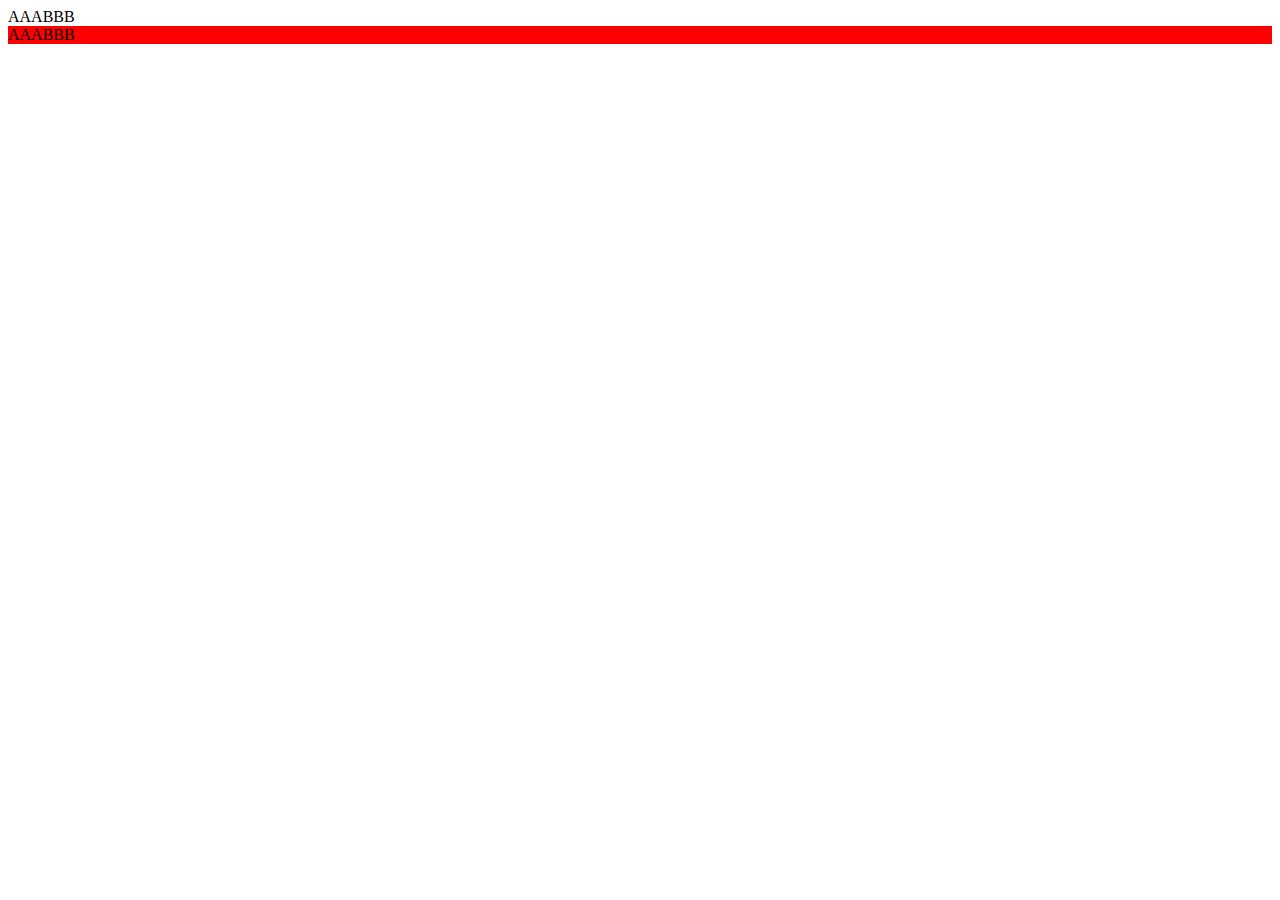
==== index.html @ 1ad3f301 "new index file" ====
<!DOCTYPE html>
<html lang="zh" xmlns:shiro="http://www.pollix.at/thymeleaf/shiro" xmlns:th="http://www.thymeleaf.org">

<head>
    AAABBB
</head>

<body>
    <div style="background-color: red;">
        AAABBB
    </div>
    <script th:inline="javascript">
    </script>
</body>

</html>
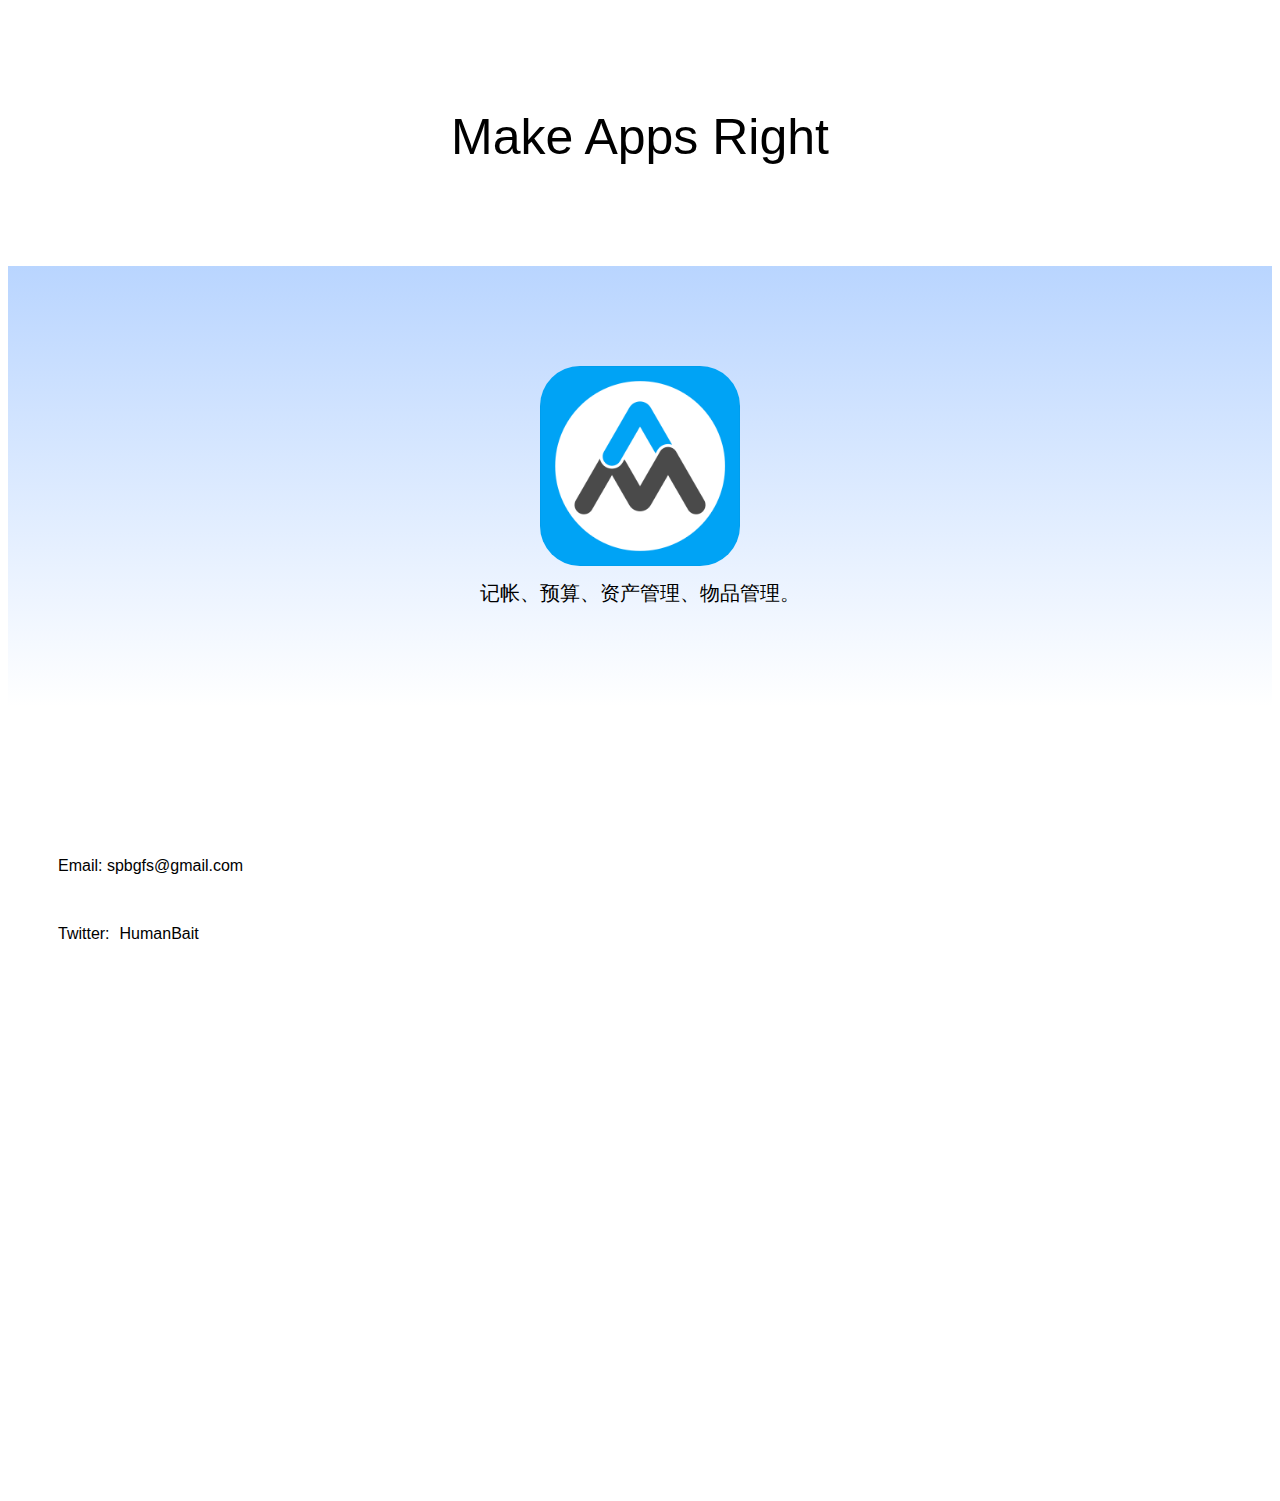
==== commit 825b19c5: "new files" ====
--- a/index.html
+++ b/index.html
@@ -1,16 +1 @@
-<!DOCTYPE html>
-<html lang="zh" xmlns:shiro="http://www.pollix.at/thymeleaf/shiro" xmlns:th="http://www.thymeleaf.org">
-
-<head>
-    AAABBB
-</head>
-
-<body>
-    <div style="background-color: red;">
-        AAABBB
-    </div>
-    <script th:inline="javascript">
-    </script>
-</body>
-
-</html>+<!DOCTYPE html><html lang=""><head><meta charset="utf-8"><meta http-equiv="X-UA-Compatible" content="IE=edge"><meta name="viewport" content="width=device-width,initial-scale=1"><link rel="icon" href="/favicon.ico"><title>anyapps_web</title><link href="/css/app.580079e9.css" rel="preload" as="style"><link href="/js/app.d6d26f1e.js" rel="preload" as="script"><link href="/js/chunk-vendors.50c1625b.js" rel="preload" as="script"><link href="/css/app.580079e9.css" rel="stylesheet"></head><body><noscript><strong>We're sorry but anyapps_web doesn't work properly without JavaScript enabled. Please enable it to continue.</strong></noscript><div id="app"></div><script src="/js/chunk-vendors.50c1625b.js"></script><script src="/js/app.d6d26f1e.js"></script></body></html>--- a/css/app.580079e9.css
+++ b/css/app.580079e9.css
@@ -0,0 +1 @@
+html[data-v-dd47b734]{scroll-behavior:smooth}body[data-v-dd47b734],html[data-v-dd47b734]{margin:0!important;padding:0!important}.header-div[data-v-dd47b734]{width:100%;height:50px;position:fixed;display:flex;align-items:center;justify-content:center;background:hsla(0,0%,100%,.7);-webkit-backdrop-filter:blur(10px);backdrop-filter:blur(10px)}.app-div[data-v-dd47b734]{padding-top:100px;padding-bottom:100px}.app-div[data-v-dd47b734],.app-image[data-v-dd47b734]{margin:auto;text-align:center}.icon-img[data-v-dd47b734]{border-radius:40px;width:200px;height:200px}.app-text[data-v-dd47b734]{margin:auto;width:50%;text-align:center;font-size:20px}.app-text div[data-v-dd47b734]{margin-top:10px}#anyapps[data-v-dd47b734]{font-size:50px}#anymoney[data-v-dd47b734]{background:linear-gradient(0deg,#fff,#b9d5ff 100%)}#anyreminder[data-v-dd47b734]{background:linear-gradient(0deg,#fff,#ffb9b9 100%)}#support[data-v-dd47b734]{padding-top:100px;padding-bottom:500px}#support div[data-v-dd47b734]{margin:50px}ul li[data-v-dd47b734]{list-style:none;display:inline}a[data-v-dd47b734]{font-weight:500;margin:0 10px;color:#000;text-decoration:none}a[data-v-dd47b734]:hover{padding-bottom:5px;box-shadow:inset 0 -2px 0 0 #fff}#app{font-family:Avenir,Helvetica,Arial,sans-serif;-webkit-font-smoothing:antialiased;-moz-osx-font-smoothing:grayscale}--- a/css/app.580079e9.css
+++ b/css/app.580079e9.css
@@ -0,0 +1 @@
+html[data-v-dd47b734]{scroll-behavior:smooth}body[data-v-dd47b734],html[data-v-dd47b734]{margin:0!important;padding:0!important}.header-div[data-v-dd47b734]{width:100%;height:50px;position:fixed;display:flex;align-items:center;justify-content:center;background:hsla(0,0%,100%,.7);-webkit-backdrop-filter:blur(10px);backdrop-filter:blur(10px)}.app-div[data-v-dd47b734]{padding-top:100px;padding-bottom:100px}.app-div[data-v-dd47b734],.app-image[data-v-dd47b734]{margin:auto;text-align:center}.icon-img[data-v-dd47b734]{border-radius:40px;width:200px;height:200px}.app-text[data-v-dd47b734]{margin:auto;width:50%;text-align:center;font-size:20px}.app-text div[data-v-dd47b734]{margin-top:10px}#anyapps[data-v-dd47b734]{font-size:50px}#anymoney[data-v-dd47b734]{background:linear-gradient(0deg,#fff,#b9d5ff 100%)}#anyreminder[data-v-dd47b734]{background:linear-gradient(0deg,#fff,#ffb9b9 100%)}#support[data-v-dd47b734]{padding-top:100px;padding-bottom:500px}#support div[data-v-dd47b734]{margin:50px}ul li[data-v-dd47b734]{list-style:none;display:inline}a[data-v-dd47b734]{font-weight:500;margin:0 10px;color:#000;text-decoration:none}a[data-v-dd47b734]:hover{padding-bottom:5px;box-shadow:inset 0 -2px 0 0 #fff}#app{font-family:Avenir,Helvetica,Arial,sans-serif;-webkit-font-smoothing:antialiased;-moz-osx-font-smoothing:grayscale}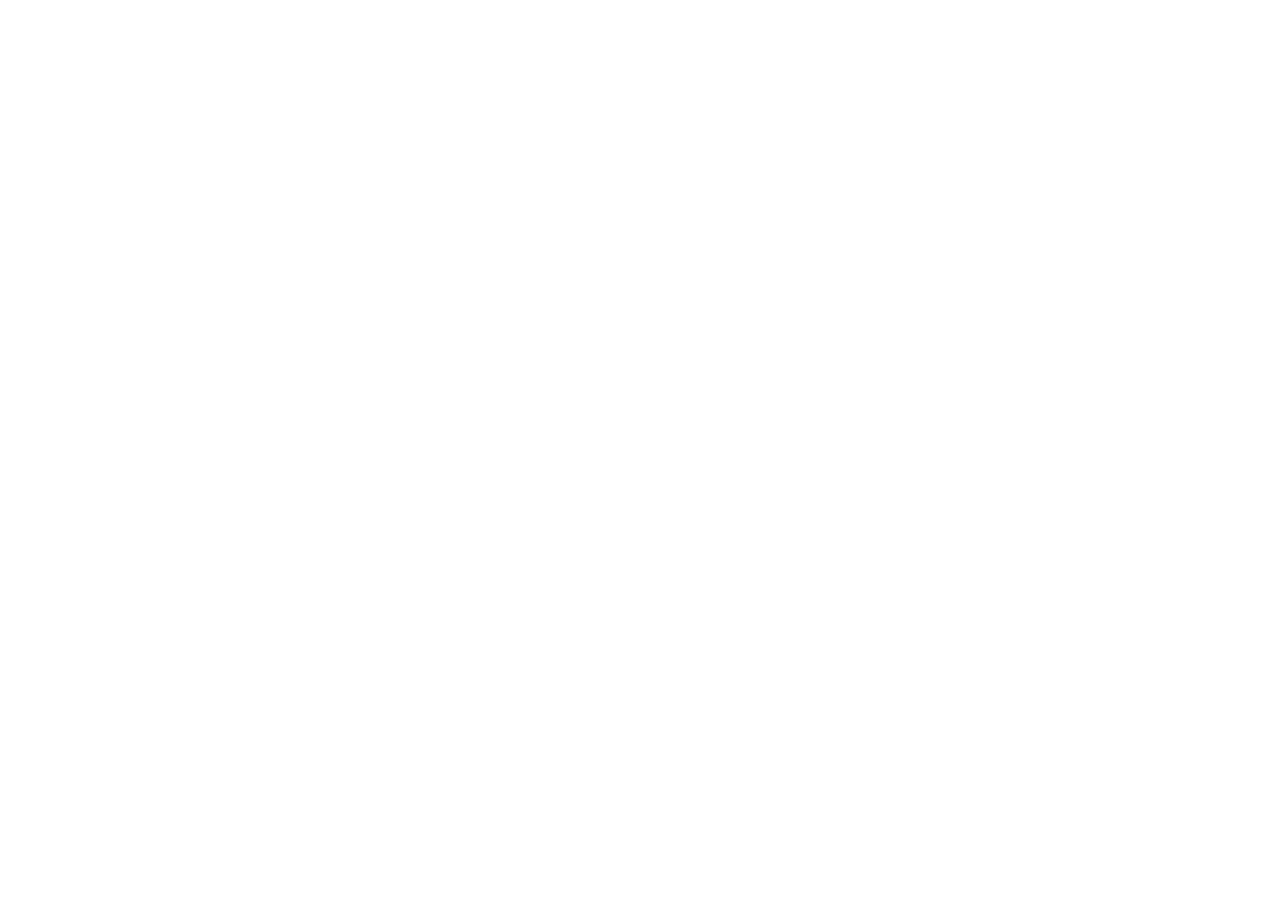
==== commit 892bc905: "vue config" ====
--- a/index.html
+++ b/index.html
@@ -1 +1 @@
-<!DOCTYPE html><html lang=""><head><meta charset="utf-8"><meta http-equiv="X-UA-Compatible" content="IE=edge"><meta name="viewport" content="width=device-width,initial-scale=1"><link rel="icon" href="/favicon.ico"><title>anyapps_web</title><link href="/css/app.580079e9.css" rel="preload" as="style"><link href="/js/app.d6d26f1e.js" rel="preload" as="script"><link href="/js/chunk-vendors.50c1625b.js" rel="preload" as="script"><link href="/css/app.580079e9.css" rel="stylesheet"></head><body><noscript><strong>We're sorry but anyapps_web doesn't work properly without JavaScript enabled. Please enable it to continue.</strong></noscript><div id="app"></div><script src="/js/chunk-vendors.50c1625b.js"></script><script src="/js/app.d6d26f1e.js"></script></body></html>+<!DOCTYPE html><html lang=""><head><meta charset="utf-8"><meta http-equiv="X-UA-Compatible" content="IE=edge"><meta name="viewport" content="width=device-width,initial-scale=1"><link rel="icon" href="/AnyAppsSite/favicon.ico"><title>anyapps_web</title><link href="/AnyAppsSite/css/app.580079e9.css" rel="preload" as="style"><link href="/AnyAppsSite/js/app.9bc0f104.js" rel="preload" as="script"><link href="/AnyAppsSite/js/chunk-vendors.50c1625b.js" rel="preload" as="script"><link href="/AnyAppsSite/css/app.580079e9.css" rel="stylesheet"></head><body><noscript><strong>We're sorry but anyapps_web doesn't work properly without JavaScript enabled. Please enable it to continue.</strong></noscript><div id="app"></div><script src="/AnyAppsSite/js/chunk-vendors.50c1625b.js"></script><script src="/AnyAppsSite/js/app.9bc0f104.js"></script></body></html>